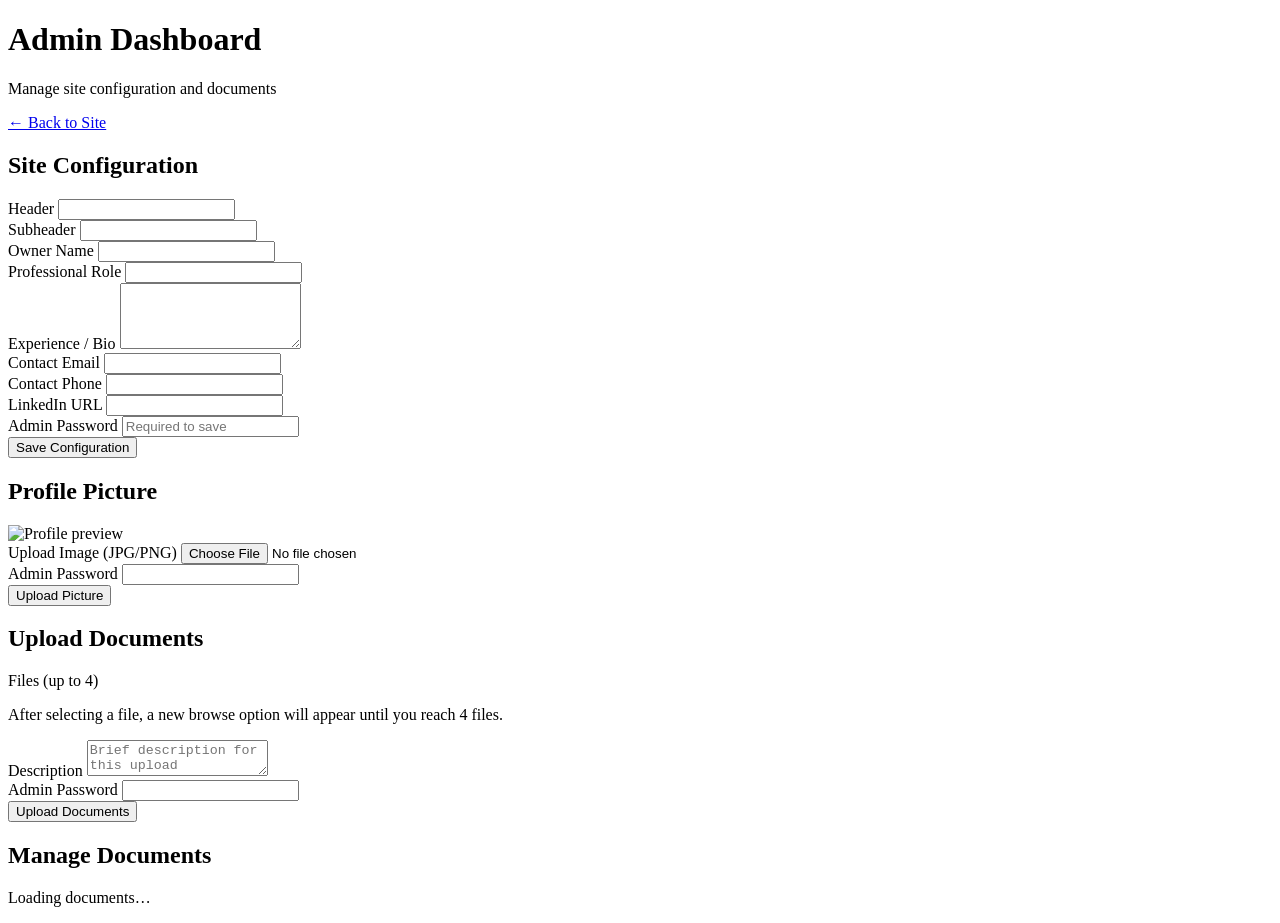
==== frontend/admin.html @ 1883263b "Initial commit" ====
<!DOCTYPE html>
<html lang="en">
<head>
  <meta charset="UTF-8">
  <meta name="viewport" content="width=device-width, initial-scale=1.0">
  <title>Admin Dashboard — Architecture Document Showcase</title>
  <link rel="stylesheet" href="/css/styles.css">
</head>
<body class="admin-body">
  <header class="site-header">
    <div class="container header-inner">
      <div class="brand">
        <h1>Admin Dashboard</h1>
        <p class="subheader">Manage site configuration and documents</p>
      </div>
      <nav class="header-nav">
        <a href="/" class="nav-link">← Back to Site</a>
      </nav>
    </div>
  </header>

  <main class="container admin-main">
    <section class="card admin-section">
      <h2>Site Configuration</h2>
      <form id="config-form" class="admin-form">
        <div class="form-row">
          <label for="header">Header</label>
          <input type="text" id="header" name="header" required>
        </div>
        <div class="form-row">
          <label for="subheader">Subheader</label>
          <input type="text" id="subheader" name="subheader" required>
        </div>
        <div class="form-row">
          <label for="owner_name">Owner Name</label>
          <input type="text" id="owner_name" name="owner_name" required>
        </div>
        <div class="form-row">
          <label for="role">Professional Role</label>
          <input type="text" id="role" name="role" required>
        </div>
        <div class="form-row">
          <label for="experience">Experience / Bio</label>
          <textarea id="experience" name="experience" rows="4" required></textarea>
        </div>
        <div class="form-row">
          <label for="contact_email">Contact Email</label>
          <input type="email" id="contact_email" name="contact_email">
        </div>
        <div class="form-row">
          <label for="contact_phone">Contact Phone</label>
          <input type="text" id="contact_phone" name="contact_phone">
        </div>
        <div class="form-row">
          <label for="contact_linkedin">LinkedIn URL</label>
          <input type="url" id="contact_linkedin" name="contact_linkedin">
        </div>
        <div class="form-row">
          <label for="admin_password_config">Admin Password</label>
          <input type="password" id="admin_password_config" name="admin_password" required placeholder="Required to save">
        </div>
        <button type="submit" class="btn btn-primary">Save Configuration</button>
        <p id="config-status" class="form-status"></p>
      </form>
    </section>

    <section class="card admin-section">
      <h2>Profile Picture</h2>
      <div class="profile-upload">
        <img id="admin-profile-preview" class="profile-pic large" src="/static/profile/default.jpg" alt="Profile preview">
        <form id="profile-form" class="admin-form">
          <div class="form-row">
            <label for="profile_file">Upload Image (JPG/PNG)</label>
            <input type="file" id="profile_file" name="file" accept=".jpg,.jpeg,.png" required>
          </div>
          <div class="form-row">
            <label for="admin_password_profile">Admin Password</label>
            <input type="password" id="admin_password_profile" name="admin_password" required>
          </div>
          <button type="submit" class="btn btn-primary">Upload Picture</button>
          <p id="profile-status" class="form-status"></p>
        </form>
      </div>
    </section>

    <section class="card admin-section">
      <h2>Upload Documents</h2>
      <form id="upload-form" class="admin-form">
        <div class="form-row">
          <label>Files (up to 4)</label>
          <div id="file-upload-slots" class="file-upload-slots"></div>
          <p class="upload-hint">After selecting a file, a new browse option will appear until you reach 4 files.</p>
        </div>
        <div class="form-row">
          <label for="doc_description">Description</label>
          <textarea id="doc_description" name="description" rows="2" placeholder="Brief description for this upload"></textarea>
        </div>
        <div class="form-row">
          <label for="admin_password_upload">Admin Password</label>
          <input type="password" id="admin_password_upload" name="admin_password" required>
        </div>
        <button type="submit" class="btn btn-primary">Upload Documents</button>
        <p id="upload-status" class="form-status"></p>
      </form>
    </section>

    <section class="card admin-section">
      <h2>Manage Documents</h2>
      <div id="admin-documents-list" class="admin-doc-list">
        <p class="empty-state">Loading documents…</p>
      </div>
    </section>
  </main>

  <script src="/js/admin.js" type="module"></script>
</body>
</html>
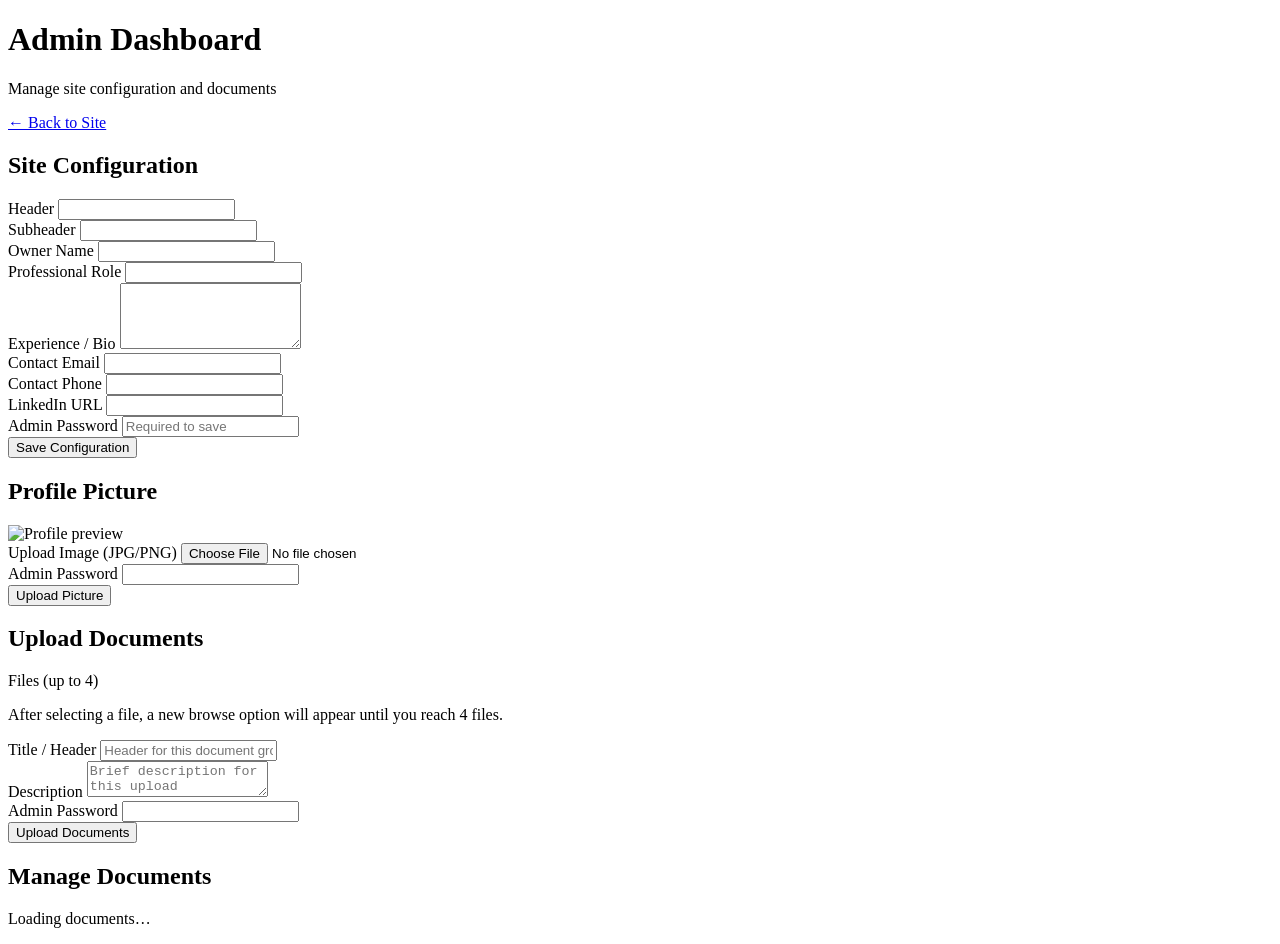
==== commit 01322eae: "Add title/header field for uploaded documents" ====
--- a/frontend/admin.html
+++ b/frontend/admin.html
@@ -92,6 +92,10 @@
           <p class="upload-hint">After selecting a file, a new browse option will appear until you reach 4 files.</p>
         </div>
         <div class="form-row">
+          <label for="doc_title">Title / Header</label>
+          <input type="text" id="doc_title" name="title" placeholder="Header for this document group">
+        </div>
+        <div class="form-row">
           <label for="doc_description">Description</label>
           <textarea id="doc_description" name="description" rows="2" placeholder="Brief description for this upload"></textarea>
         </div>
